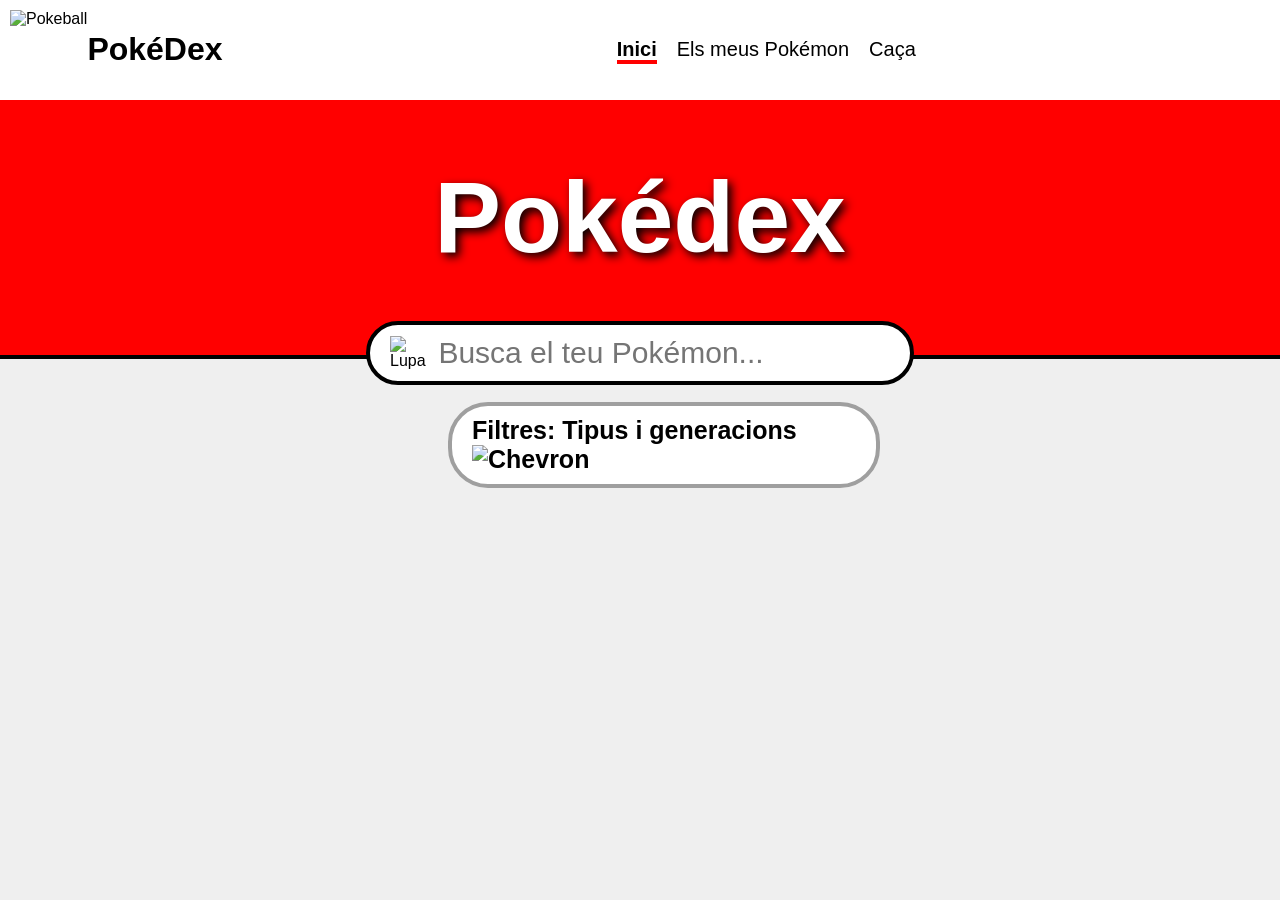
==== index.html @ efeefd58 "Html index y hunt" ====
<!DOCTYPE html>
<html lang="es">

<head>
    <meta charset="UTF-8">
    <meta name="viewport" content="width=device-width, initial-scale=1.0">
    <title>PokéDex - Cercador</title>
    <link rel="stylesheet" href="css/styles.css">
    <link rel="stylesheet" href="css/index.css">
</head>

<body>

    <header>
        <div class="logo-container">
            <img src="https://img.icons8.com/color/48/pokeball--v1.png" alt="Pokeball">
            <h1>PokéDex</h1>
        </div>
        <nav>
            <ul class="nav-links">
                <li><a href="index.html" class="active">Inici</a></li>
                <li><a href="my_pokemons.html">Els meus Pokémon</a></li>
                <li><a href="hunt.html">Caça</a></li>
            </ul>
        </nav>
    </header>

    <main>
        <section class="hero">
            <h2>Pokédex</h2>
            <div class="search-container">
                <img src="https://img.icons8.com/material-outlined/24/000000/search--v1.png" class="search-icon"
                    alt="Lupa">
                <input type="text" id="pkmSearchInput" class="search-input" placeholder="Busca el teu Pokémon...">
            </div>
        </section>

        <section class="main-content">
            <div class="filter-section">
                <div class="filter-dropdown">
                    Filtres: Tipus i generacions
                    <img src="https://img.icons8.com/material-outlined/16/000000/chevron-down.png" alt="Chevron">
                </div>
            </div>

            <div class="pokemon-grid" id="mainPkmGrid">
            </div>
        </section>
    </main>

    <script src="js/api.js"></script>
    <script src="js/index.js"></script>
</body>

</html>
---- css/styles.css ----
header {
    display: flex;
    padding: 10px 10px;
    background-color: white;
    border-bottom: 4px;
    justify-content: space-between;
    align-items: center;
}

body {
    margin: 0;
    font-family: Arial, sans-serif;
    background-color: #efefef;

}

.logo-container {
    display: flex;
    justify-content: flex-start;
}

nav {
    flex: 1;
    display: flex;
    justify-content: center;
}

.nav-links {
    display: flex;
    list-style: none;
    gap: 20px;
    font-size: 20px;
}


.nav-links a.active {
    text-decoration: none;
    color: black;
    border-bottom: 4px solid red;
    font-weight: bold;
}

.nav-links a:hover {
    border-bottom: 4px solid red;
    padding-bottom: 5px;
    transition: 0.2s;
}

.nav-links a {
    text-decoration: none;
    color: black;
}

.hero {
    background-color: red;
    display: flex;
    flex-direction: column;
    align-items: center;
    justify-content: center;
    padding: 60px 0 80px 0;
    position: relative;
    border-bottom: 4px solid black;
}



.hero h2 {
    color: white;
    font-size: 100px;
    margin: 0;
    text-shadow: 4px 4px 10px black;
}

.search-container {
    background-color: white;
    border: 4px solid black;
    border-radius: 40px;
    display: flex;
    align-items: center;
    padding: 10px 20px;
    width: 60%;
    max-width: 500px;
    position: absolute;
    bottom: -30px;
}


.main-content {
    background-color: white;
    border: 4px solid rgb(159, 159, 159);
    border-radius: 40px;
    display: flex;
    padding: 10px 20px;
    margin-top: 1%;
    margin-left: 35%;
    width: 30%;
    max-width: 500px;
    position: relative;
    bottom: -30px;
    justify-content: center;
}

.filter-section {
    font-size: 25px;
    font-weight: bold;
}

.search-container input {
    background-color: transparent;
    border: none;
    outline: none;
    color: #313131;
    font-size: 30px;
    width: 100%;
}
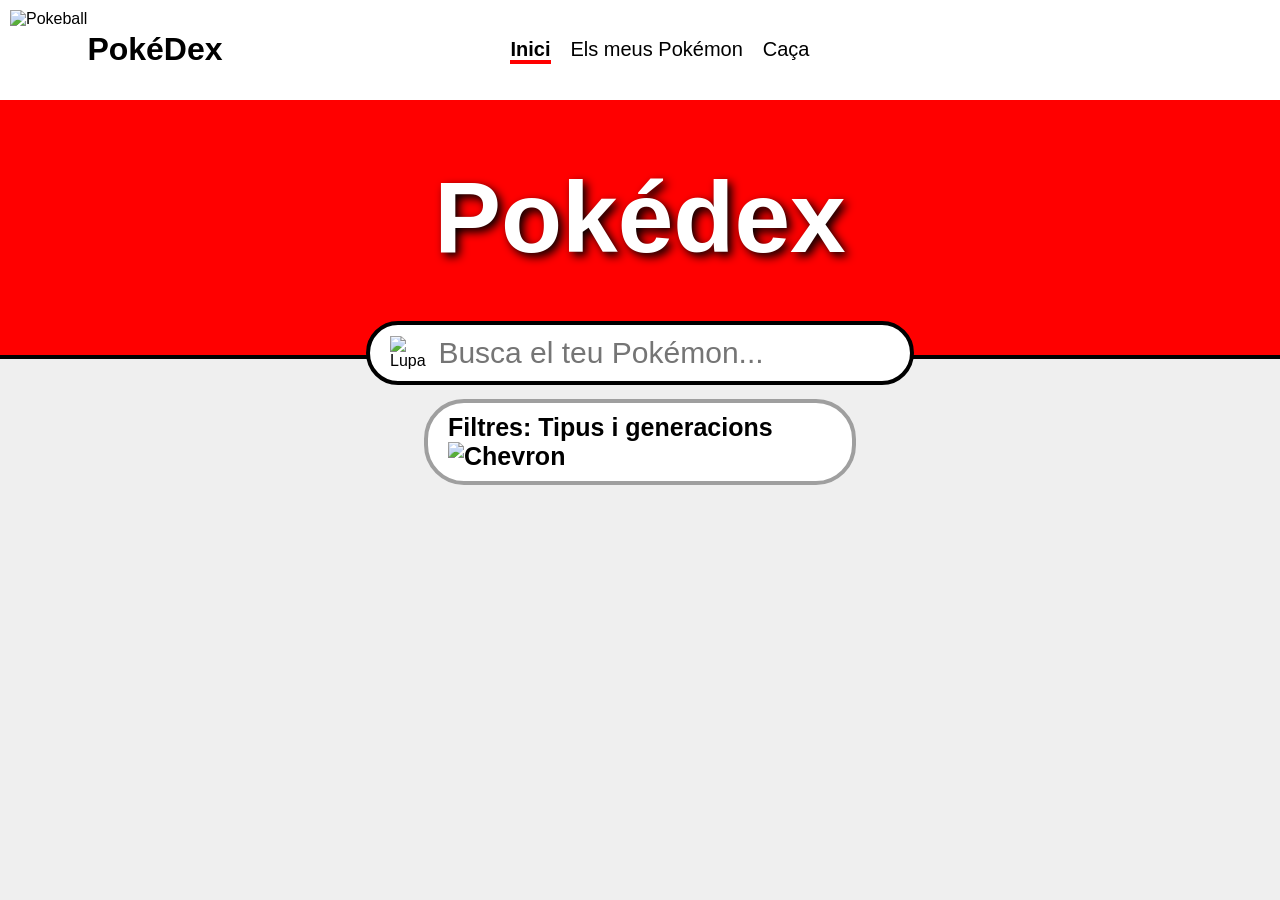
==== commit 9e73a83a: "esto es un sufrimiento. Index HTML medio acabado y html de lo demas medio maquetado" ====
--- a/index.html
+++ b/index.html
@@ -48,8 +48,9 @@
         </section>
     </main>
 
+
+    <script type="module" src="js/index.js"></script>
     <script src="js/api.js"></script>
-    <script src="js/index.js"></script>
 </body>
 
 </html>
--- a/css/styles.css
+++ b/css/styles.css
@@ -3,8 +3,12 @@
     padding: 10px 10px;
     background-color: white;
     border-bottom: 4px;
-    justify-content: space-between;
     align-items: center;
+}
+
+header::after {
+    content: "";
+    flex: 1;
 }
 
 body {
@@ -15,12 +19,13 @@
 }
 
 .logo-container {
+    flex: 1;
     display: flex;
     justify-content: flex-start;
 }
 
 nav {
-    flex: 1;
+    flex: 2;
     display: flex;
     justify-content: center;
 }
@@ -85,26 +90,19 @@
 }
 
 
-.main-content {
+.filter-section {
+    font-size: 25px;
+    font-weight: bold;
     background-color: white;
     border: 4px solid rgb(159, 159, 159);
     border-radius: 40px;
     display: flex;
     padding: 10px 20px;
-    margin-top: 1%;
-    margin-left: 35%;
+    margin: 40px auto 0 auto; 
     width: 30%;
     max-width: 500px;
-    position: relative;
-    bottom: -30px;
     justify-content: center;
 }
-
-.filter-section {
-    font-size: 25px;
-    font-weight: bold;
-}
-
 .search-container input {
     background-color: transparent;
     border: none;
@@ -113,3 +111,13 @@
     font-size: 30px;
     width: 100%;
 }
+
+.pokemon-grid {
+    display: grid; 
+    grid-template-columns: repeat(6, 1fr);    
+    gap: 20px;
+    padding: 20px;
+    font-size: 20px;
+    font-family: Arial, sans-serif;
+}
+
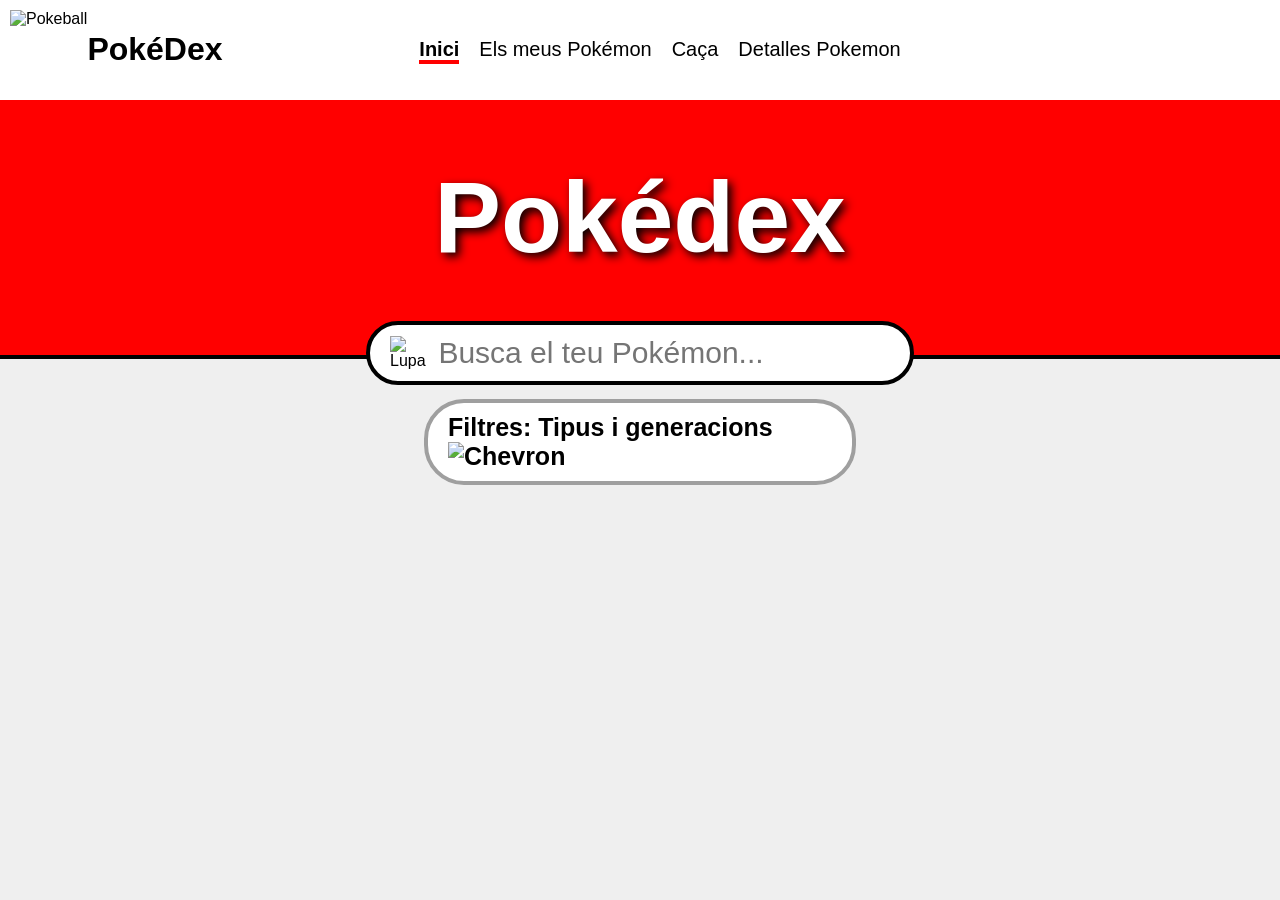
==== commit 86741d59: "Details.JS hecho (almenos aparece todo)" ====
--- a/index.html
+++ b/index.html
@@ -21,6 +21,7 @@
                 <li><a href="index.html" class="active">Inici</a></li>
                 <li><a href="my_pokemons.html">Els meus Pokémon</a></li>
                 <li><a href="hunt.html">Caça</a></li>
+                <li><a href="pokemon_details.html">Detalles Pokemon</a></li>
             </ul>
         </nav>
     </header>
--- a/css/styles.css
+++ b/css/styles.css
@@ -121,3 +121,56 @@
     font-family: Arial, sans-serif;
 }
 
+
+.buscador {
+    display: flex;
+    margin-top: 2%;
+    gap: 20px;
+    font-size: 20px;
+    margin-left: 2%;
+}
+
+.botones {
+    border: 2px solid black;
+    border-radius: 9999px;
+    padding: 4px 12px;
+    width: 8%;
+    background-color: white;
+    font-size: 20px;
+    font-weight: bold;
+    font-family: sans-serif;
+}
+
+
+
+.nuevo {
+    display: flex;
+    align-items: center;
+    justify-content: space-between;
+    padding: 20px 5%;
+    font-family: Arial, sans-serif;
+}
+
+.new-pokemon {
+    background-color: red;
+    color: rgb(255, 255, 255);
+    border-radius: 9999px;
+    font-size: 20px;
+    text-align: center;
+    font-weight: bold;
+    margin-left: auto;
+    margin-right: 2%;
+}
+
+
+.pkmn-id {
+    background-color: beige;
+    display: flex;
+    margin-right: auto;
+}
+
+.perfil-pkmn {
+    display: flex;
+    flex-direction: column;
+    align-items: center;
+}
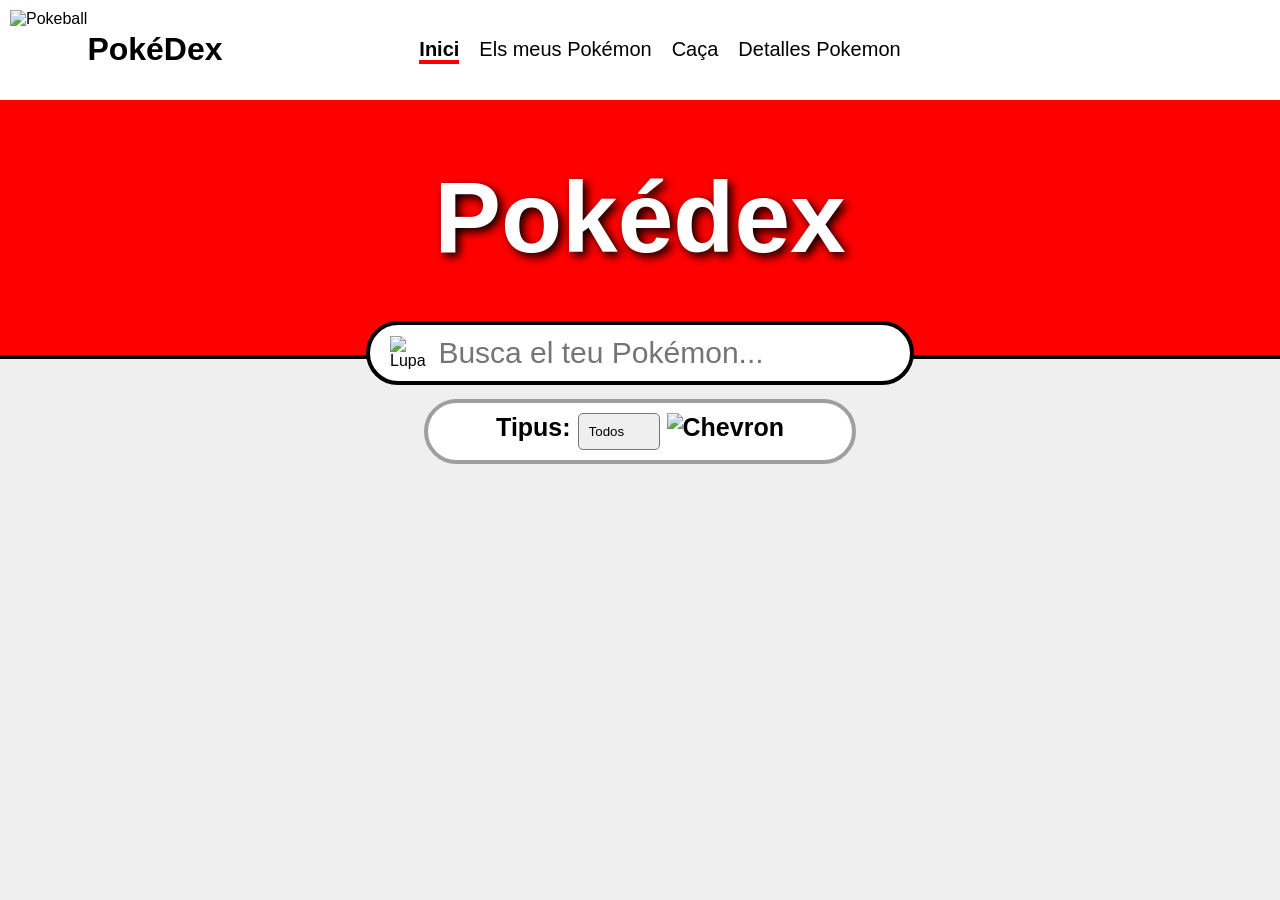
==== commit 934bbe2f: "Index y Details acabado" ====
--- a/index.html
+++ b/index.html
@@ -6,7 +6,6 @@
     <meta name="viewport" content="width=device-width, initial-scale=1.0">
     <title>PokéDex - Cercador</title>
     <link rel="stylesheet" href="css/styles.css">
-    <link rel="stylesheet" href="css/index.css">
 </head>
 
 <body>
@@ -21,7 +20,7 @@
                 <li><a href="index.html" class="active">Inici</a></li>
                 <li><a href="my_pokemons.html">Els meus Pokémon</a></li>
                 <li><a href="hunt.html">Caça</a></li>
-                <li><a href="pokemon_details.html">Detalles Pokemon</a></li>
+                <li><a href="details.html">Detalles Pokemon</a></li>
             </ul>
         </nav>
     </header>
@@ -35,11 +34,32 @@
                 <input type="text" id="pkmSearchInput" class="search-input" placeholder="Busca el teu Pokémon...">
             </div>
         </section>
-
+            
         <section class="main-content">
             <div class="filter-section">
                 <div class="filter-dropdown">
-                    Filtres: Tipus i generacions
+                    <label for="typeFilter">Tipus:</label>
+                    <select id="typeFilter">
+                        <option value="all">Todos</option>
+                        <option value="normal">Normal</option>
+                        <option value="fire">Fuego</option>
+                        <option value="water">Agua</option>
+                        <option value="electric">Eléctrico</option>
+                        <option value="grass">Planta</option>
+                        <option value="ice">Hielo</option>
+                        <option value="fighting">Lucha</option>
+                        <option value="poison">Veneno</option>
+                        <option value="ground">Tierra</option>
+                        <option value="flying">Volador</option>
+                        <option value="psychic">Psíquico</option>
+                        <option value="bug">Bicho</option>
+                        <option value="rock">Roca</option>
+                        <option value="ghost">Fantasma</option>
+                        <option value="dragon">Dragón</option>
+                        <option value="dark">Siniestro</option>
+                        <option value="steel">Acero</option>
+                        <option value="fairy">Hada</option>
+                    </select>
                     <img src="https://img.icons8.com/material-outlined/16/000000/chevron-down.png" alt="Chevron">
                 </div>
             </div>
@@ -51,7 +71,7 @@
 
 
     <script type="module" src="js/index.js"></script>
-    <script src="js/api.js"></script>
+    <script type="" src="js/api.js"></script>
 </body>
 
 </html>
--- a/css/styles.css
+++ b/css/styles.css
@@ -119,8 +119,31 @@
     padding: 20px;
     font-size: 20px;
     font-family: Arial, sans-serif;
-}
-
+    
+}
+
+.pokemon-info {
+    text-decoration: none;
+    color: black;
+    font-weight: bold;
+}
+
+.pkmn-details {
+    display: block;
+    text-decoration: none;
+    color: black;
+    font-weight: bold;
+    height: 100%;
+    width: 100%;
+}
+
+a:hover {
+    display: inline-block;
+    text-decoration: underline;
+    cursor: pointer;
+    transform: scale(1.15);
+    transition: transform 0.2s;
+}
 
 .buscador {
     display: flex;
@@ -167,10 +190,149 @@
     background-color: beige;
     display: flex;
     margin-right: auto;
+    height: 200px;
 }
 
 .perfil-pkmn {
     display: flex;
     flex-direction: column;
-    align-items: center;
+    margin-left: 5%;
+    background-color: aqua;
+}
+
+.ablt-pkmn {
+    display: flex;
+    flex-direction: column;
+        margin-left: 5%;
+        background-color: aquamarine;
+
+}
+.mvnt-pkmn {
+    display: grid;
+    grid-template-columns: repeat(6, 1fr); 
+    align-items: center;
+        margin-left: 5%;
+        background-color: beige;
+}
+
+.evo-pkmn {
+    display: flex;
+    flex-direction: column;
+        margin-left: 5%;
+
+}
+
+.stats-pkmn {
+    display: flex;
+    flex-direction: column;
+    gap: 15px;
+    padding: 20px;
+    width: 100%;
+    max-width: 500px;
+}
+
+.stat-label {
+    width: 100px;
+    font-weight: bold;
+    text-transform: capitalize;
+}
+
+.stat-row {
+    display: grid;
+    grid-template-columns: 100px 1fr 40px;
+    align-items: center;
+    gap: 10px;
+}
+
+.stat-bar-bg {
+    background-color:  red;
+    border-radius: 10px;
+    flex-grow: 1;
+    height: 15px;
+    margin: 0 10px;
+    overflow: hidden;
+}
+
+.stat-bg {
+    background-color: #000000;
+    height: 12px;
+    border-radius: 6px;
+    width: 100%;
+    position: relative;
+}
+
+.stat-fill {
+    height: 100%;
+    background-color: #ff4136;
+    border-radius: 6px;
+    width: 0%;
+    transition: width 1.5s;
+}
+
+.stat-number {
+    font-family: monospace;
+    font-weight: bold;
+    text-align: right;
+}
+
+select {
+    appearance: none; 
+    -webkit-appearance: none;
+    padding: 10px;
+    border-radius: 5px;
+}
+.normal {
+    background-color: gray;
+    color: white;
+}
+.fighting {
+    background-color: brown;
+}
+.flying {
+    background-color: skyblue
+}
+.poison {
+    background-color: purple;
+}
+.ground {
+    background-color: rgb(193, 101, 3);
+}
+.rock {
+    background-color: brown;
+}
+.bug {
+    background-color: green;
+}
+.ghost {
+    background-color: pink;
+}
+.steel {
+    background-color: silver;
+}
+.fire {
+    background-color: red;
+}
+.water {
+    background-color: blue;
+}
+.grass {
+    background-color: green;
+}
+.electric {
+    background-color: yellow;
+}
+.psychic {
+    background-color: pink;
+}
+.ice {
+    background-color: aqua;
+}
+.dragon {
+    background-color: blue;
+}
+.dark {
+    background-color: black;
+}
+.fairy {
+    background-color: pink;
 }
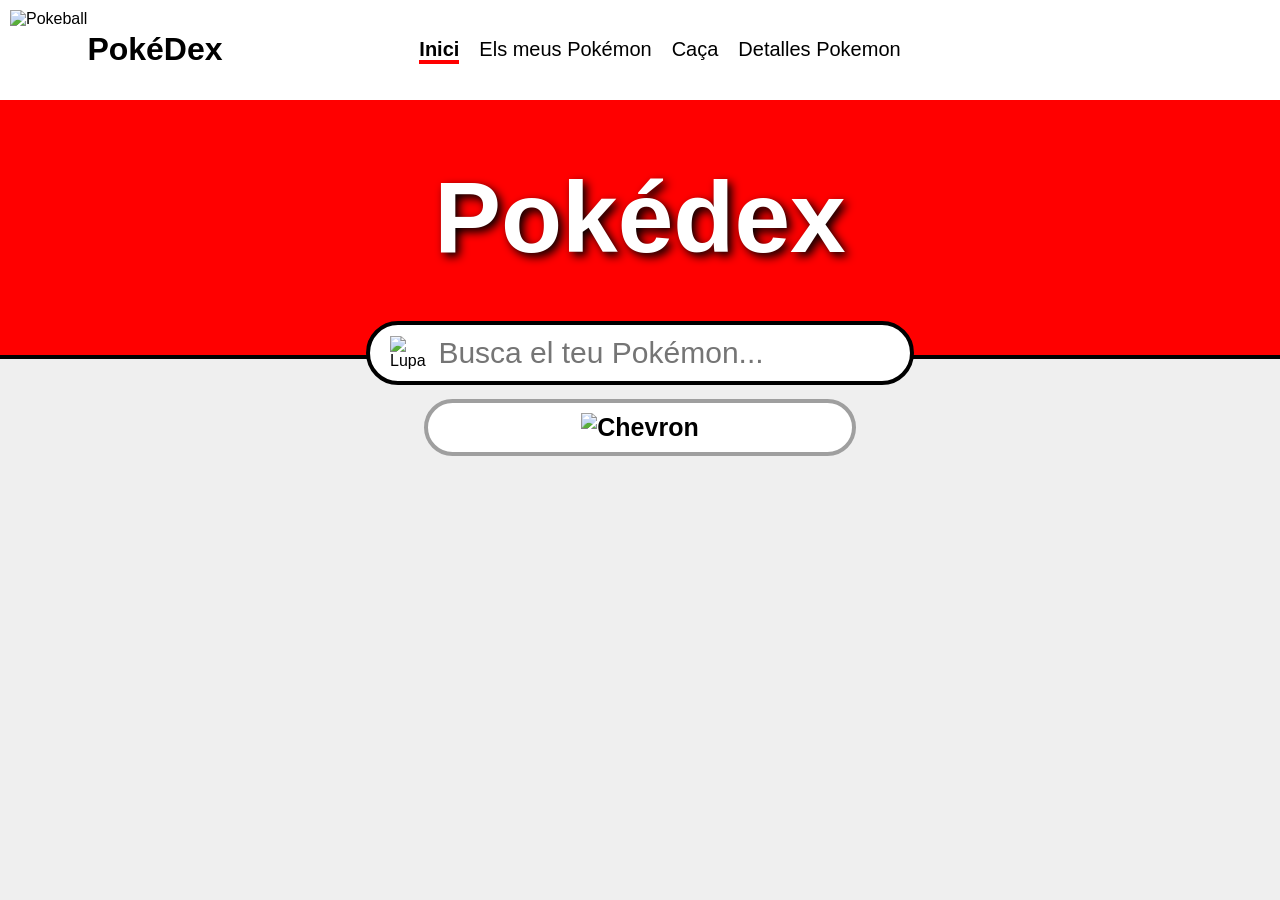
==== commit 9b2a5f63: "el hunt va, te lleva a battle, el battle pega" ====
--- a/index.html
+++ b/index.html
@@ -38,28 +38,6 @@
         <section class="main-content">
             <div class="filter-section">
                 <div class="filter-dropdown">
-                    <label for="typeFilter">Tipus:</label>
-                    <select id="typeFilter">
-                        <option value="all">Todos</option>
-                        <option value="normal">Normal</option>
-                        <option value="fire">Fuego</option>
-                        <option value="water">Agua</option>
-                        <option value="electric">Eléctrico</option>
-                        <option value="grass">Planta</option>
-                        <option value="ice">Hielo</option>
-                        <option value="fighting">Lucha</option>
-                        <option value="poison">Veneno</option>
-                        <option value="ground">Tierra</option>
-                        <option value="flying">Volador</option>
-                        <option value="psychic">Psíquico</option>
-                        <option value="bug">Bicho</option>
-                        <option value="rock">Roca</option>
-                        <option value="ghost">Fantasma</option>
-                        <option value="dragon">Dragón</option>
-                        <option value="dark">Siniestro</option>
-                        <option value="steel">Acero</option>
-                        <option value="fairy">Hada</option>
-                    </select>
                     <img src="https://img.icons8.com/material-outlined/16/000000/chevron-down.png" alt="Chevron">
                 </div>
             </div>
--- a/css/styles.css
+++ b/css/styles.css
@@ -276,11 +276,21 @@
 }
 
 select {
-    appearance: none; 
     -webkit-appearance: none;
+    -moz-appearance: none;
+    appearance: none;
     padding: 10px;
     border-radius: 5px;
 }
+
+
+option:hover {
+    background-color: inherit;
+    color: inherit;
+}
+
+
+
 .normal {
     background-color: gray;
     color: white;
@@ -332,7 +342,142 @@
 }
 .dark {
     background-color: black;
+    color: white;
 }
 .fairy {
     background-color: pink;
+}
+
+.caza-pkmn {
+    display: flex;
+    height: 80vh;
+    background-color: #f0f0f0;
+}
+.map {
+    flex: 2;
+    background-image: url('/img/hunt_bg.png');
+    background-size: cover;
+    background-position: center;
+    position: relative;
+    justify-content: center;
+    align-items: center;
+}
+
+.imgHunt {
+    position: relative;
+    width: 100%;
+    height: 100vh;
+    background-image: url('/img/battle_bg.png');
+    background-size: cover; 
+    background-position: center;
+    overflow: hidden; 
+}
+
+#pkmn-salvaje {
+    width: 200px;
+    height: 200px;
+    z-index: 10;
+    filter: brightness(0);
+    transition: all 0.5s ease;
+}
+
+.reveal {
+    filter: brightness(1) !important;
+    transform: scale(1.2); 
+}
+
+#batalla-pkmn {
+    display: none;
+}
+
+.map {
+    cursor: pointer;
+}
+
+#new-zone {
+    display: none;
+}
+
+.ui {
+    flex: 1;
+    display: flex;
+    flex-direction: column;
+    justify-content: center;
+    align-items: center;
+    padding: 20px;
+    border-left: 4px solid #333;
+}
+
+#pkmnSalvaje {
+position: absolute;
+    top: 30%;
+    right: 40%;
+    text-align: center;
+    width: 300px;
+}
+
+#pkmn-player {
+position: absolute;
+    bottom: 1%;
+    left: 30%;
+    text-align: center;
+    width: 300px;
+}
+
+
+
+#enemy-name {
+position: absolute;
+    top: 10%;      
+    margin-left: 200px;    
+    display: flex;
+    flex-direction: column;
+    align-items: center;
+}
+
+
+#player-name {
+    position: absolute;
+    bottom: 20px;   
+    margin-left: 200px;     
+    display: flex;
+    flex-direction: column-reverse; 
+    align-items: center;
+}
+
+.enemylife {
+    position: relative;
+    background-color: whitesmoke; 
+    padding: 10px 20px;
+    border: 3px solid #333;
+    border-radius: 0 0 0 20px; 
+    width: fit-content;
+}
+
+
+.playerlife {
+    position: relative;
+    background-color: beige; 
+    padding: 10px 20px;
+    border: 3px solid #333;
+    border-radius: 0 20px 0 0; 
+    width: fit-content;
+    margin-top: 30%;
+    margin-bottom: 10px; 
+}
+
+.battle-actions {
+    position: absolute;
+    bottom: 0;
+    width: 100%;
+    background: rgba(0, 0, 0, 0.7); 
+    padding: 15px;
+    display: flex;
+    justify-content: center;
+    gap: 20px;
+}
+
+.btns-actions {
+    
+    border-radius: 20px;
 }
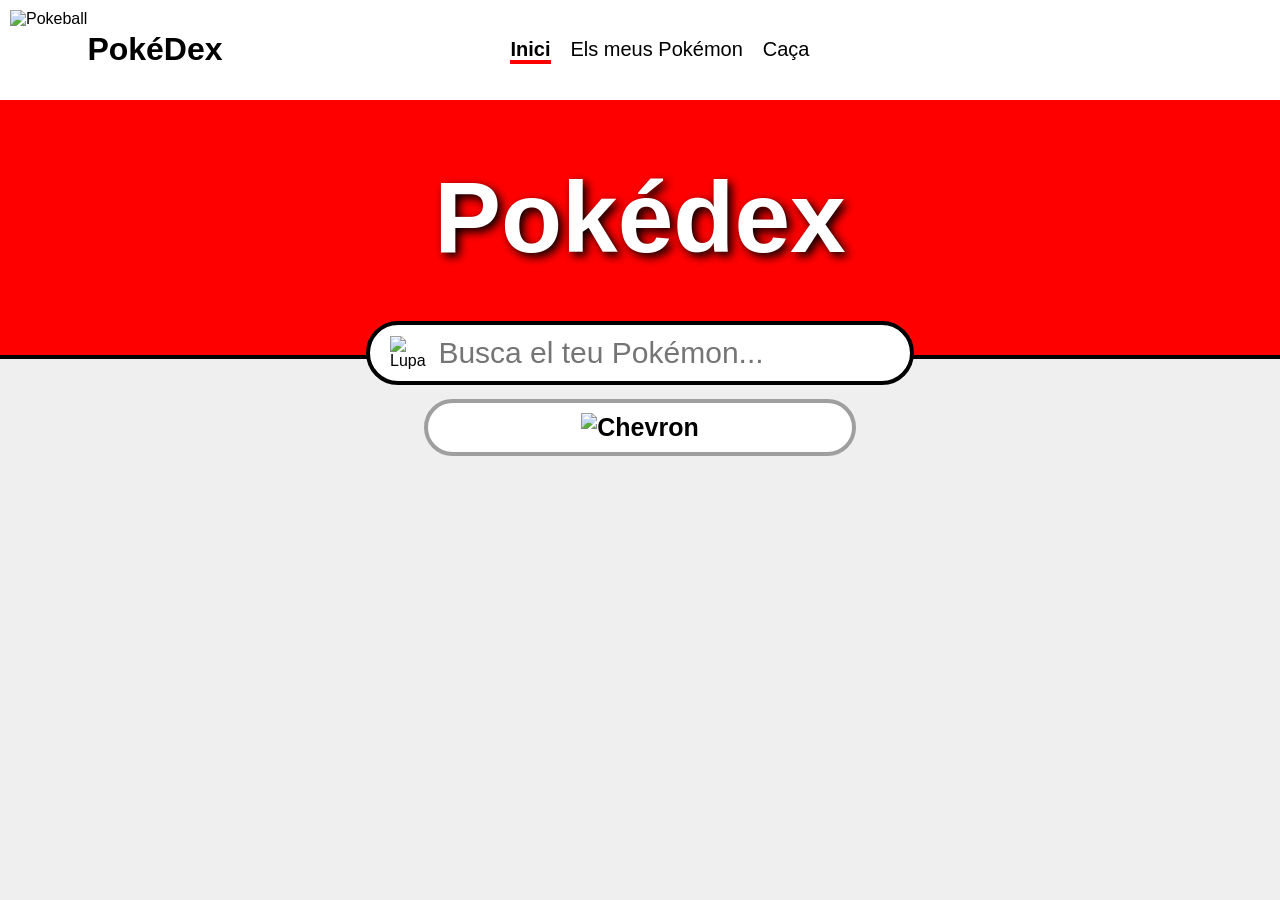
==== commit 02f4cb69: "Cambiando y crafteando codigo" ====
--- a/index.html
+++ b/index.html
@@ -20,7 +20,6 @@
                 <li><a href="index.html" class="active">Inici</a></li>
                 <li><a href="my_pokemons.html">Els meus Pokémon</a></li>
                 <li><a href="hunt.html">Caça</a></li>
-                <li><a href="details.html">Detalles Pokemon</a></li>
             </ul>
         </nav>
     </header>
@@ -47,7 +46,6 @@
         </section>
     </main>
 
-
     <script type="module" src="js/index.js"></script>
     <script type="" src="js/api.js"></script>
 </body>
--- a/css/styles.css
+++ b/css/styles.css
@@ -289,65 +289,6 @@
     color: inherit;
 }
 
-
-
-.normal {
-    background-color: gray;
-    color: white;
-}
-.fighting {
-    background-color: brown;
-}
-.flying {
-    background-color: skyblue
-}
-.poison {
-    background-color: purple;
-}
-.ground {
-    background-color: rgb(193, 101, 3);
-}
-.rock {
-    background-color: brown;
-}
-.bug {
-    background-color: green;
-}
-.ghost {
-    background-color: pink;
-}
-.steel {
-    background-color: silver;
-}
-.fire {
-    background-color: red;
-}
-.water {
-    background-color: blue;
-}
-.grass {
-    background-color: green;
-}
-.electric {
-    background-color: yellow;
-}
-.psychic {
-    background-color: pink;
-}
-.ice {
-    background-color: aqua;
-}
-.dragon {
-    background-color: blue;
-}
-.dark {
-    background-color: black;
-    color: white;
-}
-.fairy {
-    background-color: pink;
-}
-
 .caza-pkmn {
     display: flex;
     height: 80vh;
@@ -418,13 +359,11 @@
 
 #pkmn-player {
 position: absolute;
-    bottom: 1%;
+top: 500px;
     left: 30%;
     text-align: center;
     width: 300px;
 }
-
-
 
 #enemy-name {
 position: absolute;
@@ -447,11 +386,13 @@
 
 .enemylife {
     position: relative;
-    background-color: whitesmoke; 
+    background-color: beige; 
     padding: 10px 20px;
     border: 3px solid #333;
-    border-radius: 0 0 0 20px; 
+    border-radius: 0 20px 0 0; 
     width: fit-content;
+    margin-top: 30%;
+    margin-top: 10px; 
 }
 
 
@@ -477,7 +418,61 @@
     gap: 20px;
 }
 
+.battle-actions:hover {
+    cursor: pointer;
+}
+
 .btns-actions {
     
     border-radius: 20px;
-}+}
+
+#alert-msg {
+    background-color: white;
+    border: 2px solid;
+    padding: 10px;
+    margin-bottom: 10px;
+    min-height: 40px;
+    text-align: center;
+    width: 400px;
+}
+
+#mainPkmGrid {
+    display: grid; 
+    grid-template-columns: repeat(6, 1fr);    
+    gap: 20px;
+    padding: 20px;
+    font-size: 20px;
+    font-family: Arial, sans-serif;
+}
+
+.pokemon-card {
+    border: 2px solid black;
+    border-radius: 10px;
+    text-align: center;
+    padding: 10px;
+    background-color: wheat;
+}
+
+.pokemon-card:hover {
+    transform: scale(1.05);
+    transition: transform 0.2s;
+    background-color: wheat;
+}
+
+.hp-container {
+    width: 100%;
+    background-color: #e0e0e0;
+    border: 2px solid #333;
+    height: 15px;
+    border-radius: 10px;
+    margin: 5px 0;
+    overflow: hidden; /* Para que el relleno no se salga de los bordes redondeados */
+}
+
+.hp-fill {
+    width: 100%; /* Empieza llena */
+    height: 100%;
+    background-color: #4caf50; /* Verde */
+    transition: width 0.5s ease-in-out, background-color 0.3s; /* Animación suave */
+}
